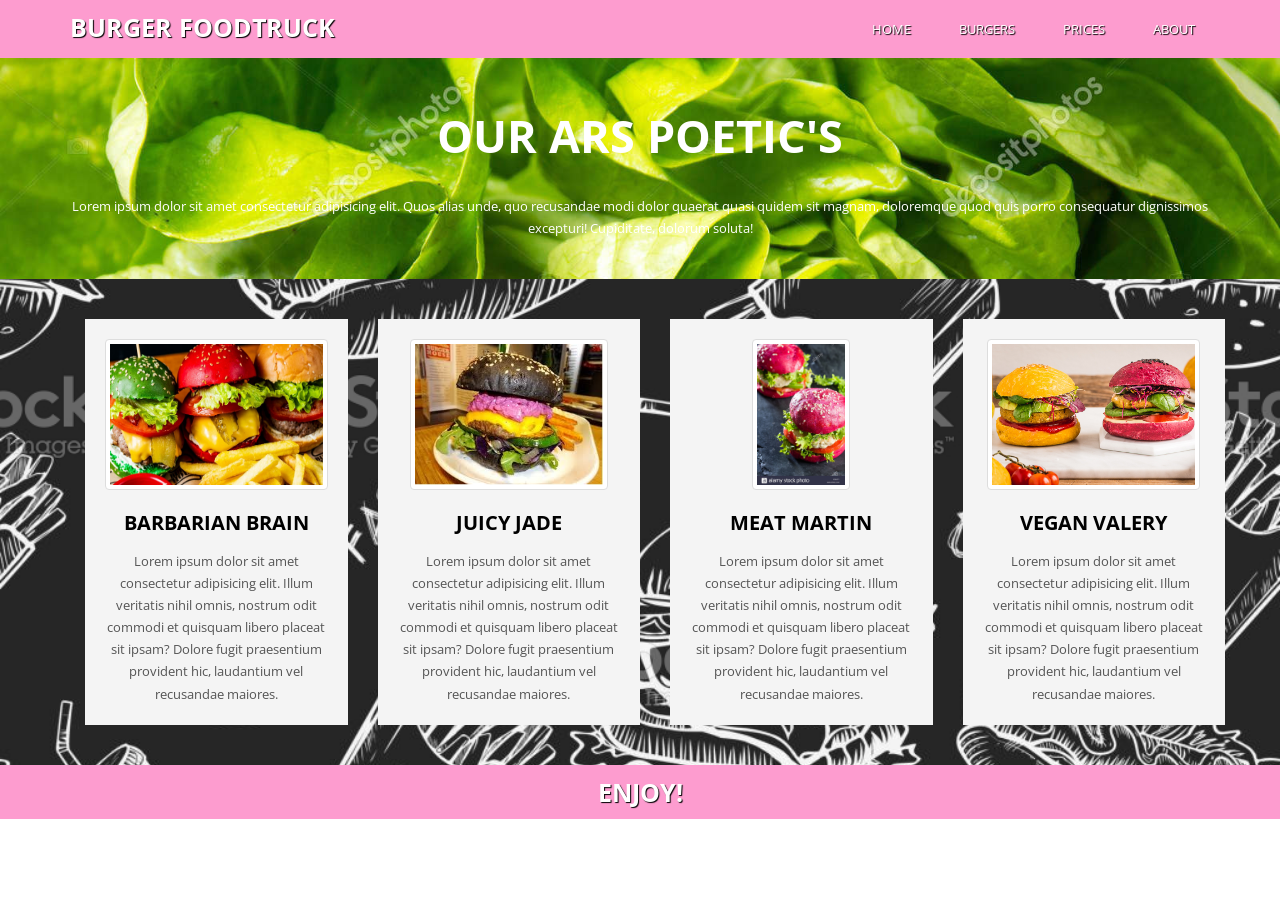
==== index.html @ 9c7b3ce6 "init page" ====
<!DOCTYPE html>
<html lang="en">
    <head>
        <meta charset="UTF-8" />
        <meta name="viewport" content="width=device-width, initial-scale=1.0" />
        <link rel="stylesheet" href="css/bootstrap.css" />
        <link
            href="https://fonts.googleapis.com/css2?family=Open+Sans:ital,wght@0,400;0,600;1,400&display=swap"
            rel="stylesheet"
        />
        <title>Tutorial</title>
    </head>
    <body>
        <!-- <div class="visible-xs">XS</div>
        <div class="visible-sm">SM</div>
        <div class="visible-md">MD</div>
        <div class="visible-lg">LG</div> -->

        <header class="container-fluid">
            <div class="row">
                <div class="container">
                    <div class="row">
                        <h1 class="col-sm-4">BURGER FOODTRUCK</h1>
                        <nav class="col-sm-8">
                            <a href="">HOME</a>
                            <a href="">BURGERS</a>
                            <a href="">PRICES</a>
                            <a href="">ABOUT</a>
                        </nav>
                    </div>
                </div>
            </div>
        </header>

        <div class="container-fluid main-image hidden-xs">
            <div class="row">
                <div class="container">
                    <div class="row">
                        <div class="col-xs-12">
                            <p class="title">OUR ARS POETIC'S</p>
                            <p>
                                Lorem ipsum dolor sit amet consectetur
                                adipisicing elit. Quos alias unde, quo
                                recusandae modi dolor quaerat quasi quidem sit
                                magnam, doloremque quod quis porro consequatur
                                dignissimos excepturi! Cupiditate, dolorum
                                soluta!
                            </p>
                        </div>
                    </div>
                </div>
            </div>
        </div>

        <div class="container-fluid main-image2">
            <div class="row">
                <div class="container">
                    <div class="row">
                        <div class="col-xs-12">
                            <div class="container">
                                <div class="row">
                                    <div class="col-md-3">
                                        <div class="box">
                                            <img
                                                class="img-responsive img-thumbnail"
                                                src="img/burger 1.jpg"
                                                alt="burger1"
                                            />
                                            <h2>BARBARIAN BRAIN</h2>
                                            <p>
                                                Lorem ipsum dolor sit amet
                                                consectetur adipisicing elit.
                                                Illum veritatis nihil omnis,
                                                nostrum odit commodi et quisquam
                                                libero placeat sit ipsam? Dolore
                                                fugit praesentium provident hic,
                                                laudantium vel recusandae
                                                maiores.
                                            </p>
                                        </div>
                                    </div>
                                    <div class="col-md-3">
                                        <div class="box">
                                            <img
                                                class="img-responsive img-thumbnail"
                                                src="img/burger 2.jpg"
                                                alt="burger1"
                                            />
                                            <h2>JUICY JADE</h2>
                                            <p>
                                                Lorem ipsum dolor sit amet
                                                consectetur adipisicing elit.
                                                Illum veritatis nihil omnis,
                                                nostrum odit commodi et quisquam
                                                libero placeat sit ipsam? Dolore
                                                fugit praesentium provident hic,
                                                laudantium vel recusandae
                                                maiores.
                                            </p>
                                        </div>
                                    </div>
                                    <div class="col-md-3">
                                        <div class="box">
                                            <img
                                                class="img-responsive img-thumbnail"
                                                src="img/double-pinky.jpg"
                                                alt="burger1"
                                            />
                                            <h2>MEAT MARTIN</h2>
                                            <p>
                                                Lorem ipsum dolor sit amet
                                                consectetur adipisicing elit.
                                                Illum veritatis nihil omnis,
                                                nostrum odit commodi et quisquam
                                                libero placeat sit ipsam? Dolore
                                                fugit praesentium provident hic,
                                                laudantium vel recusandae
                                                maiores.
                                            </p>
                                        </div>
                                    </div>
                                    <div class="col-md-3">
                                        <div class="box">
                                            <img
                                                class="img-responsive img-thumbnail"
                                                src="img/burger 4.jpg"
                                                alt="burger1"
                                            />
                                            <h2>VEGAN VALERY</h2>
                                            <p>
                                                Lorem ipsum dolor sit amet
                                                consectetur adipisicing elit.
                                                Illum veritatis nihil omnis,
                                                nostrum odit commodi et quisquam
                                                libero placeat sit ipsam? Dolore
                                                fugit praesentium provident hic,
                                                laudantium vel recusandae
                                                maiores.
                                            </p>
                                        </div>
                                    </div>
                                </div>
                            </div>
                        </div>
                    </div>
                </div>
            </div>
        </div>

        <header class="container-fluid">
            <div class="row">
                <div class="container">
                    <div class="row">
                        <h1 class="col-sm-12 enjoy">ENJOY!</h1>
                    </div>
                </div>
            </div>
        </header>
    </body>
</html>
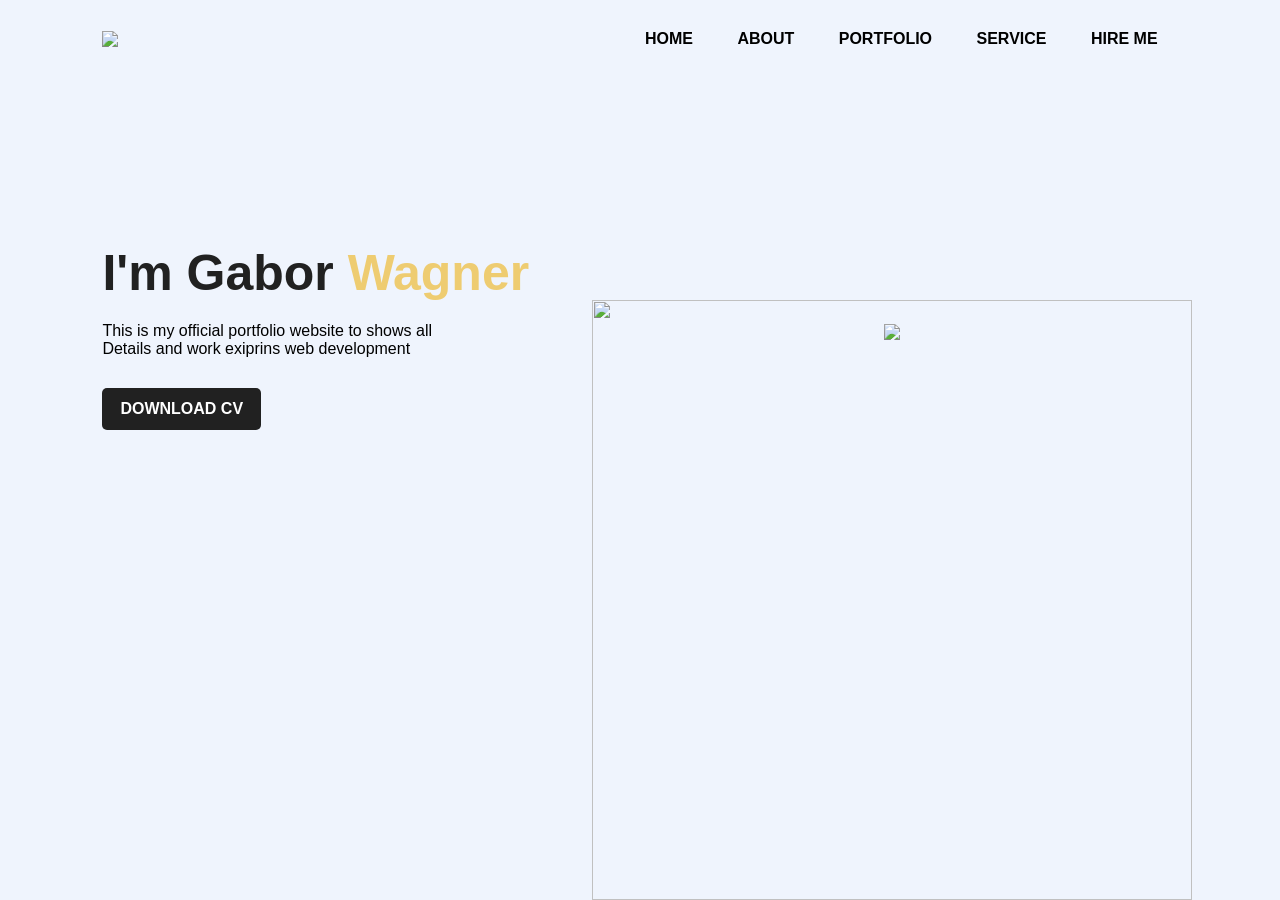
==== commit 877b1aef: "basic version" ====
--- a/index.html
+++ b/index.html
@@ -1,160 +1,36 @@
 <!DOCTYPE html>
 <html lang="en">
-    <head>
-        <meta charset="UTF-8" />
-        <meta name="viewport" content="width=device-width, initial-scale=1.0" />
-        <link rel="stylesheet" href="css/bootstrap.css" />
-        <link
-            href="https://fonts.googleapis.com/css2?family=Open+Sans:ital,wght@0,400;0,600;1,400&display=swap"
-            rel="stylesheet"
-        />
-        <title>Tutorial</title>
-    </head>
-    <body>
-        <!-- <div class="visible-xs">XS</div>
-        <div class="visible-sm">SM</div>
-        <div class="visible-md">MD</div>
-        <div class="visible-lg">LG</div> -->
+<head>
+    <meta charset="UTF-8">
+    <meta http-equiv="X-UA-Compatible" content="IE=edge">
+    <meta name="viewport" content="width= , initial-scale=1.0">
+    <title>Personel Portfolio website</title>
+    <link rel="stylesheet" href="style.css">
 
-        <header class="container-fluid">
-            <div class="row">
-                <div class="container">
-                    <div class="row">
-                        <h1 class="col-sm-4">BURGER FOODTRUCK</h1>
-                        <nav class="col-sm-8">
-                            <a href="">HOME</a>
-                            <a href="">BURGERS</a>
-                            <a href="">PRICES</a>
-                            <a href="">ABOUT</a>
-                        </nav>
-                    </div>
-                </div>
-            </div>
-        </header>
+<body>
+    <div class="hero">
+        <nav>
+            <img src="Images/Logos/WWD.png" class="logo">
+            <ul>
+                <li><a href="#">HOME</a></li>
+                <li><a href="#">ABOUT</a></li>
+                <li><a href="#">PORTFOLIO</a></li>
+                <li><a href="#">SERVICE</a></li>
+                <li><a href="#">HIRE ME</a></li>
+            </ul>
+        </nav>
+        <div class="detel">
+            <h1>I'm Gabor <span>Wagner</span></h1>
+            <p>This is my official portfolio website to shows all
+                <br> Details and work exiprins web development
+            </p>
+            <a href="#">DOWNLOAD CV</a>
+        </div>
+        <div class="images">
+            <img src="Images/Shapes/WWD2.png" class="shape" id="backlayer">
+            <img src="Images/Man.png" class="man">
 
-        <div class="container-fluid main-image hidden-xs">
-            <div class="row">
-                <div class="container">
-                    <div class="row">
-                        <div class="col-xs-12">
-                            <p class="title">OUR ARS POETIC'S</p>
-                            <p>
-                                Lorem ipsum dolor sit amet consectetur
-                                adipisicing elit. Quos alias unde, quo
-                                recusandae modi dolor quaerat quasi quidem sit
-                                magnam, doloremque quod quis porro consequatur
-                                dignissimos excepturi! Cupiditate, dolorum
-                                soluta!
-                            </p>
-                        </div>
-                    </div>
-                </div>
-            </div>
         </div>
-
-        <div class="container-fluid main-image2">
-            <div class="row">
-                <div class="container">
-                    <div class="row">
-                        <div class="col-xs-12">
-                            <div class="container">
-                                <div class="row">
-                                    <div class="col-md-3">
-                                        <div class="box">
-                                            <img
-                                                class="img-responsive img-thumbnail"
-                                                src="img/burger 1.jpg"
-                                                alt="burger1"
-                                            />
-                                            <h2>BARBARIAN BRAIN</h2>
-                                            <p>
-                                                Lorem ipsum dolor sit amet
-                                                consectetur adipisicing elit.
-                                                Illum veritatis nihil omnis,
-                                                nostrum odit commodi et quisquam
-                                                libero placeat sit ipsam? Dolore
-                                                fugit praesentium provident hic,
-                                                laudantium vel recusandae
-                                                maiores.
-                                            </p>
-                                        </div>
-                                    </div>
-                                    <div class="col-md-3">
-                                        <div class="box">
-                                            <img
-                                                class="img-responsive img-thumbnail"
-                                                src="img/burger 2.jpg"
-                                                alt="burger1"
-                                            />
-                                            <h2>JUICY JADE</h2>
-                                            <p>
-                                                Lorem ipsum dolor sit amet
-                                                consectetur adipisicing elit.
-                                                Illum veritatis nihil omnis,
-                                                nostrum odit commodi et quisquam
-                                                libero placeat sit ipsam? Dolore
-                                                fugit praesentium provident hic,
-                                                laudantium vel recusandae
-                                                maiores.
-                                            </p>
-                                        </div>
-                                    </div>
-                                    <div class="col-md-3">
-                                        <div class="box">
-                                            <img
-                                                class="img-responsive img-thumbnail"
-                                                src="img/double-pinky.jpg"
-                                                alt="burger1"
-                                            />
-                                            <h2>MEAT MARTIN</h2>
-                                            <p>
-                                                Lorem ipsum dolor sit amet
-                                                consectetur adipisicing elit.
-                                                Illum veritatis nihil omnis,
-                                                nostrum odit commodi et quisquam
-                                                libero placeat sit ipsam? Dolore
-                                                fugit praesentium provident hic,
-                                                laudantium vel recusandae
-                                                maiores.
-                                            </p>
-                                        </div>
-                                    </div>
-                                    <div class="col-md-3">
-                                        <div class="box">
-                                            <img
-                                                class="img-responsive img-thumbnail"
-                                                src="img/burger 4.jpg"
-                                                alt="burger1"
-                                            />
-                                            <h2>VEGAN VALERY</h2>
-                                            <p>
-                                                Lorem ipsum dolor sit amet
-                                                consectetur adipisicing elit.
-                                                Illum veritatis nihil omnis,
-                                                nostrum odit commodi et quisquam
-                                                libero placeat sit ipsam? Dolore
-                                                fugit praesentium provident hic,
-                                                laudantium vel recusandae
-                                                maiores.
-                                            </p>
-                                        </div>
-                                    </div>
-                                </div>
-                            </div>
-                        </div>
-                    </div>
-                </div>
-            </div>
-        </div>
-
-        <header class="container-fluid">
-            <div class="row">
-                <div class="container">
-                    <div class="row">
-                        <h1 class="col-sm-12 enjoy">ENJOY!</h1>
-                    </div>
-                </div>
-            </div>
-        </header>
-    </body>
-</html>
+    </div>
+</body>
+</html>
--- a/style.css
+++ b/style.css
@@ -0,0 +1,97 @@
+*{
+    margin: 0;
+    padding: 0;
+    font-family: sans-serif;
+    
+}
+
+.hero{
+    position: relative;
+    width: 100%;
+    height: 100vh;
+    background: #eff4fd;
+}
+
+nav{
+    display: flex;
+    width: 84%;
+    margin: auto;
+    padding: 20px 0;
+    align-items: center;
+    justify-content: space-between;
+}
+
+nav ul li{
+    display: inline-block;
+    list-style: none;
+    margin: 10px 20px;
+}
+
+nav ul li a{
+    text-decoration: none;
+    color: #000;
+    font-weight: bold;
+}
+
+nav ul li a:hover{
+    color:red
+}
+
+.detel{
+    margin-left: 8%;
+    margin-top: 13%;
+}
+
+.detel h1{
+    font-size: 50px;
+    color: #212121;
+    margin-bottom: 20px;
+}
+
+span{
+    color: #eecc71;
+}
+
+.detel a{
+    color: #555;
+    line-height: 22px;
+    background: #212121;
+    padding: 10px 18px;
+    text-decoration: none;
+    font-weight: bold;
+    color: #fff;
+    display: inline-block;
+    margin: 30px 0;
+    border-radius: 5px;
+}
+
+.images{
+    width: 45%;
+    height: 80%;
+    position: absolute;
+    bottom: 0px;
+    right: 100px;
+
+}
+
+.images img{
+    height: 80%;
+    position: absolute;
+    left: 50%;
+    bottom: 0;
+    transform: translateX(-50%);
+    transition: bottom 1s, left 1s;
+}
+
+.images:hover .shape{
+    bottom: 40px;
+}
+
+.images:hover .man{
+    left: 45%;
+}
+
+#backlayer{
+    height: 600px;
+    width: 600px;
+}
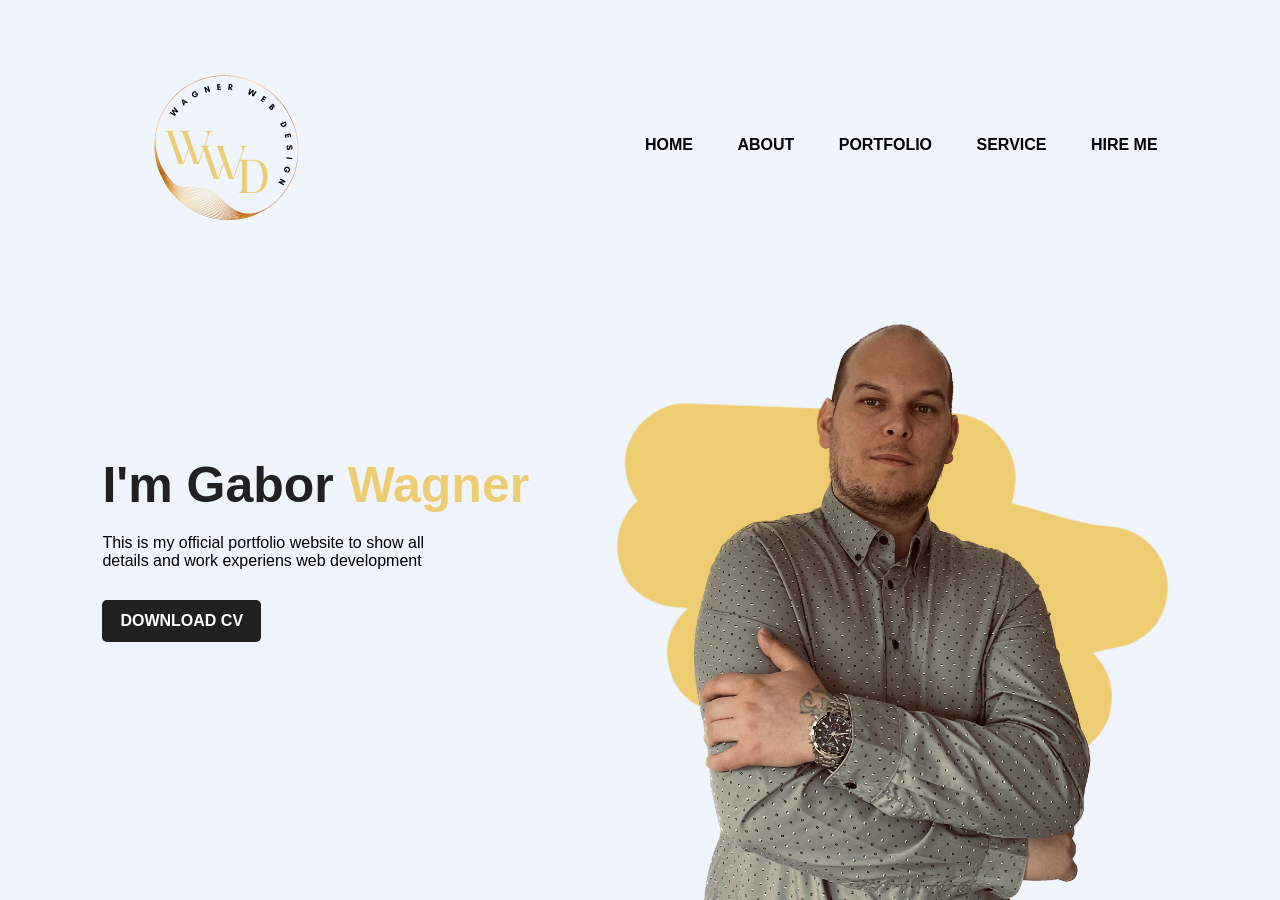
==== commit 08358a2e: "version 1.3 words correction" ====
--- a/index.html
+++ b/index.html
@@ -21,8 +21,8 @@
         </nav>
         <div class="detel">
             <h1>I'm Gabor <span>Wagner</span></h1>
-            <p>This is my official portfolio website to shows all
-                <br> Details and work exiprins web development
+            <p>This is my official portfolio website to show all
+                <br> details and work experiens web development
             </p>
             <a href="#">DOWNLOAD CV</a>
         </div>
